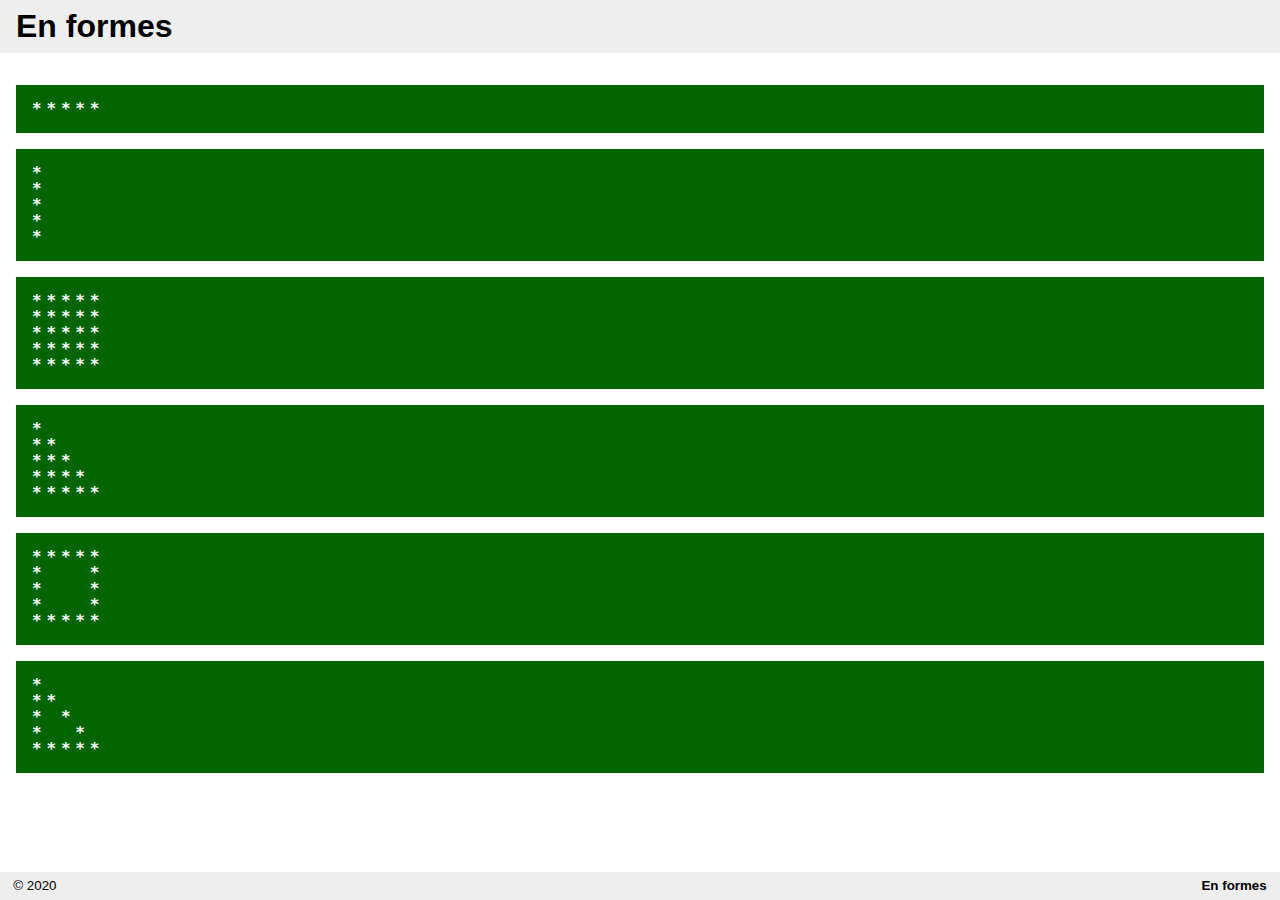
==== index.html @ 600c4f37 "Fonctionnel" ====
<!DOCTYPE html>
<html lang="fr">
<head>
	<meta charset="UTF-8"/>
	<title>En formes</title>
	<link rel="stylesheet" href="./src/style.css"/>
	<script type="module">
		import App from "./src/App.js";
	</script>
</head>
<body>
	<div id="interface">
		<header><h1>En formes</h1></header>
		<footer><span>&copy; 2020</span><strong>En formes</strong></footer>
		<div class="body" id="app"></div>
	</div>
</body>
</html>
---- src/style.css ----
html {
  height: 100%;
  font-size: 16px;
  font-family: arial;
}

body {
  height: 100%;
  margin: 0;
}

#interface {
  min-height: 100%;
  display: -ms-grid;
  display: grid;
  -ms-grid-rows: auto 1fr auto;
      grid-template-rows: auto 1fr auto;
}

#interface > header, #interface > footer {
  padding: .5em 1em;
  background-color: #EEE;
  display: -webkit-box;
  display: -ms-flexbox;
  display: flex;
  -webkit-box-pack: justify;
      -ms-flex-pack: justify;
          justify-content: space-between;
}

#interface > header {
  -webkit-box-ordinal-group: -999;
      -ms-flex-order: -1000;
          order: -1000;
}

#interface > header h1 {
  margin: 0;
}

#interface > footer {
  -webkit-box-ordinal-group: 1001;
      -ms-flex-order: 1000;
          order: 1000;
  font-size: smaller;
}

#app {
  padding: 1em;
}

.tableau {
  padding: 1em;
  font-family: monospace;
  background-color: darkgreen;
  color: white;
  font-weight: bold;
  margin: 1em 0;
  letter-spacing: .5ch;
  line-height: 1em;
}

.tableau div {
  white-space: pre;
}
/*# sourceMappingURL=style.css.map */
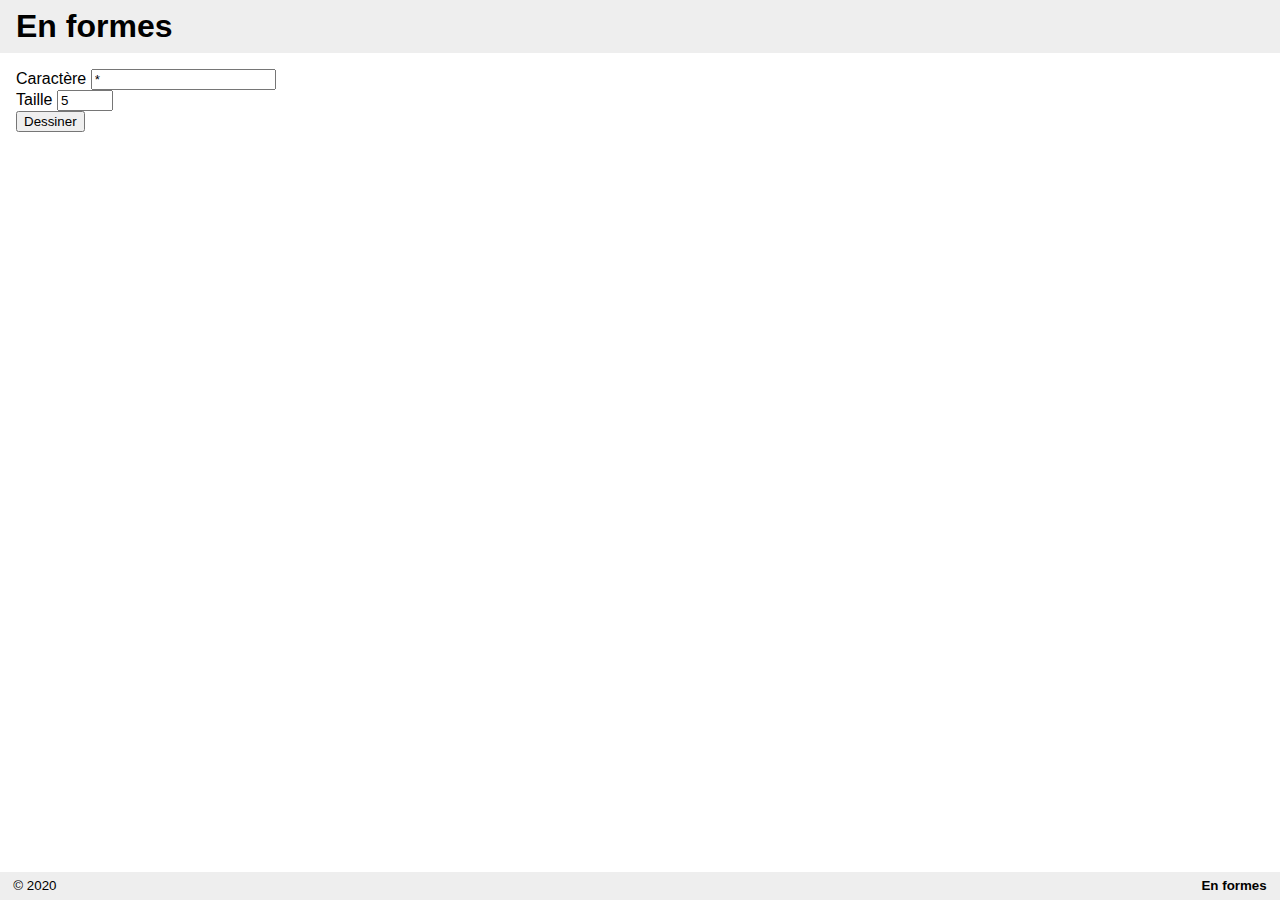
==== commit 35658c37: "Avec formulaire" ====
--- a/index.html
+++ b/index.html
@@ -12,7 +12,21 @@
 	<div id="interface">
 		<header><h1>En formes</h1></header>
 		<footer><span>&copy; 2020</span><strong>En formes</strong></footer>
-		<div class="body" id="app"></div>
+		<div class="body" id="app">
+			<form id="formes" action="" onsubmit="return false;">
+				<div>
+					<label for="inCaractere">Caractère</label>
+					<input type="text" name="inCaractere" id="inCaractere" value="*" maxlength="1" minlength="1">
+				</div>
+				<div>
+					<label for="inTaille">Taille</label>
+					<input type="number" name="inTaille" id="inTaille" min="3" max="15" value="5">
+				</div>
+				<div>
+					<button id="btnDessiner" type="button">Dessiner</button>
+				</div>
+			</form>
+		</div>
 	</div>
 </body>
 </html>
